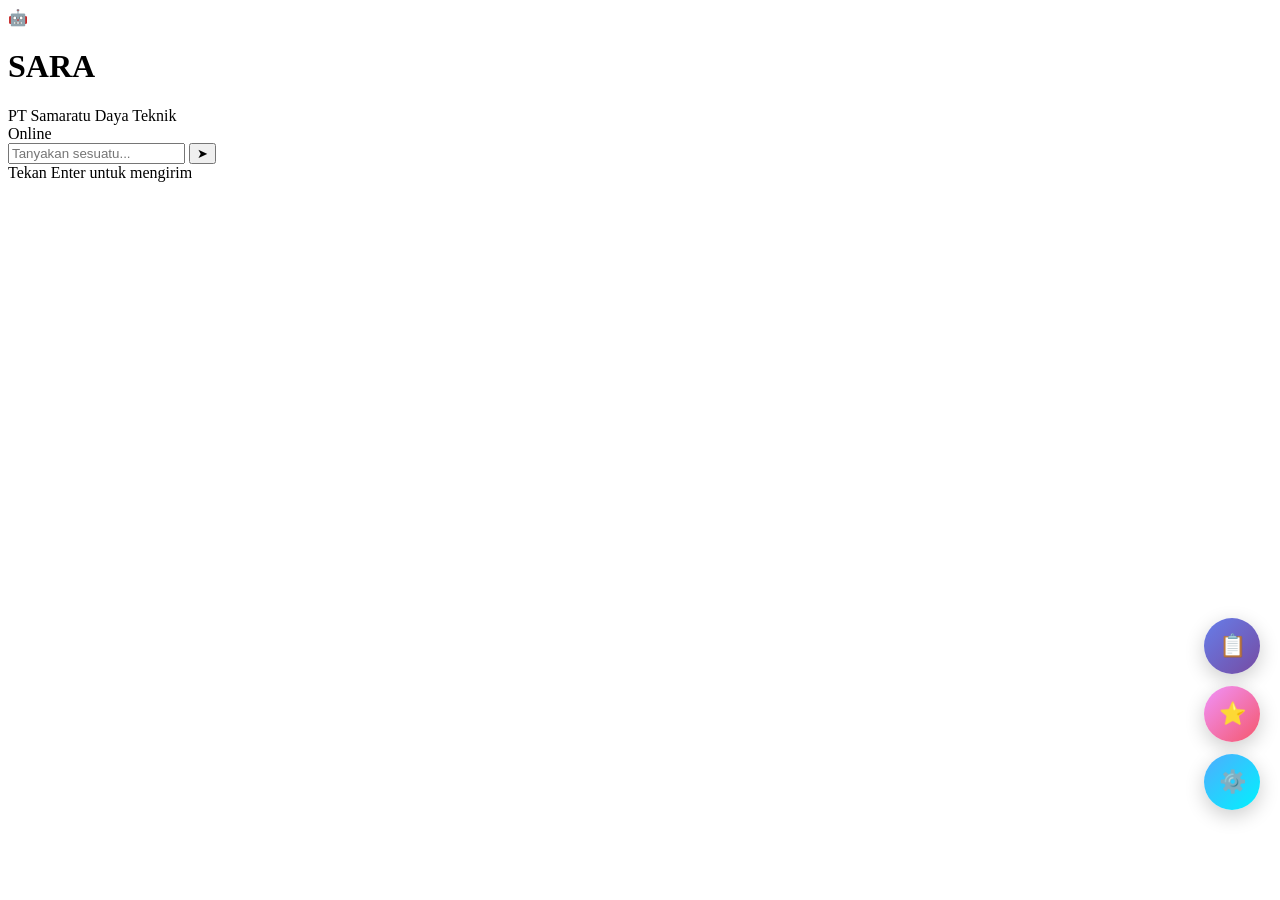
==== Sara Project/backend/index.html @ 63d3d23a "Add files via upload" ====
<!DOCTYPE html>
<html lang="id">
<head>
    <meta charset="UTF-8">
    <meta name="viewport" content="width=device-width, initial-scale=1.0">
    <title>SARA - PT Samaratu Daya Teknik</title>
    <link href="https://fonts.googleapis.com/css2?family=Poppins:wght@300;400;500;600;700&display=swap" rel="stylesheet">
    <link rel="stylesheet" href="/style.css">
    <style>
        /* Announcement Banner */
        .announcement-banner {
            background: linear-gradient(135deg, #667eea 0%, #764ba2 100%);
            color: white;
            padding: 12px 20px;
            text-align: center;
            font-size: 13px;
            font-weight: 500;
            position: relative;
            overflow: hidden;
            animation: slideDown 0.5s ease;
        }
        @keyframes slideDown {
            from { transform: translateY(-100%); }
            to { transform: translateY(0); }
        }
        .announcement-banner .close-btn {
            position: absolute; right: 15px; top: 50%; transform: translateY(-50%);
            background: rgba(255,255,255,0.2); border: none; color: white;
            width: 24px; height: 24px; border-radius: 50%; cursor: pointer;
            font-size: 14px; display: flex; align-items: center; justify-content: center;
        }
        .announcement-banner .close-btn:hover { background: rgba(255,255,255,0.3); }

        /* Enhanced Quick Actions */
        .quick-actions {
            position: fixed; bottom: 90px; right: 20px;
            display: flex; flex-direction: column; gap: 12px; z-index: 50;
        }
        .quick-btn {
            width: 56px; height: 56px; border-radius: 50%;
            border: none; color: white; font-size: 22px;
            cursor: pointer; box-shadow: 0 6px 20px rgba(0,0,0,0.2);
            display: flex; align-items: center; justify-content: center;
            transition: all 0.3s cubic-bezier(0.34, 1.56, 0.64, 1);
            position: relative;
        }
        .quick-btn:hover {
            transform: scale(1.15) translateY(-3px);
            box-shadow: 0 10px 30px rgba(0,0,0,0.3);
        }
        .quick-btn::after {
            content: attr(data-label);
            position: absolute; right: 65px;
            background: rgba(0,0,0,0.8); color: white;
            padding: 6px 12px; border-radius: 8px;
            font-size: 12px; white-space: nowrap;
            opacity: 0; transform: translateX(10px);
            transition: all 0.3s; pointer-events: none;
        }
        .quick-btn:hover::after {
            opacity: 1; transform: translateX(0);
        }
        .btn-cuti { background: linear-gradient(135deg, #667eea 0%, #764ba2 100%); }
        .btn-survey { background: linear-gradient(135deg, #f093fb 0%, #f5576c 100%); }
        .btn-admin { background: linear-gradient(135deg, #4facfe 0%, #00f2fe 100%); text-decoration: none; }

        /* Modal enhancements */
        .modal-overlay {
            display: none; position: fixed; top: 0; left: 0;
            width: 100%; height: 100%; background: rgba(0,0,0,0.6);
            backdrop-filter: blur(5px); z-index: 100;
            justify-content: center; align-items: center;
            animation: fadeIn 0.3s ease;
        }
        .modal-overlay.active { display: flex; }
        .modal-content {
            background: white; padding: 35px; border-radius: 24px;
            width: 90%; max-width: 500px; max-height: 90vh; overflow-y: auto;
            box-shadow: 0 25px 80px rgba(0,0,0,0.3);
            animation: modalPop 0.4s cubic-bezier(0.34, 1.56, 0.64, 1);
        }
        @keyframes modalPop {
            from { opacity: 0; transform: scale(0.8) translateY(20px); }
            to { opacity: 1; transform: scale(1) translateY(0); }
        }
        .modal-title {
            font-size: 22px; font-weight: 700; margin-bottom: 25px;
            background: linear-gradient(135deg, #667eea, #764ba2);
            -webkit-background-clip: text; -webkit-text-fill-color: transparent;
        }
        .form-group {
            margin-bottom: 18px;
        }
        .form-group label {
            display: block; margin-bottom: 8px;
            color: #555; font-weight: 500; font-size: 14px;
        }
        .form-group input, .form-group select, .form-group textarea {
            width: 100%; padding: 12px 16px;
            border: 2px solid #e8e8f0; border-radius: 14px;
            font-family: 'Poppins', sans-serif; font-size: 14px;
            transition: all 0.3s;
        }
        .form-group input:focus, .form-group select:focus, .form-group textarea:focus {
            border-color: #667eea; outline: none;
            box-shadow: 0 0 0 4px rgba(102,126,234,0.1);
        }
        .btn-submit {
            background: linear-gradient(135deg, #667eea 0%, #764ba2 100%);
            color: white; border: none; padding: 14px;
            border-radius: 14px; cursor: pointer; width: 100%;
            font-weight: 600; font-size: 15px;
            transition: all 0.3s;
        }
        .btn-submit:hover {
            transform: translateY(-2px);
            box-shadow: 0 10px 30px rgba(102,126,234,0.3);
        }
        .btn-cancel {
            background: #f0f0f0; border: none; padding: 14px;
            border-radius: 14px; cursor: pointer; width: 100%;
            margin-top: 10px; font-weight: 500;
            transition: all 0.3s;
        }
        .btn-cancel:hover { background: #e0e0e0; }

        /* Star rating */
        .star-rating {
            font-size: 36px; cursor: pointer; display: flex; gap: 8px;
        }
        .star-rating span {
            transition: all 0.2s;
            filter: drop-shadow(0 2px 4px rgba(0,0,0,0.1));
        }
        .star-rating span:hover { transform: scale(1.3); }
    </style>
</head>
<body>
    <!-- Announcement Banner -->
    <div class="announcement-banner" id="announcementBanner" style="display:none;">
        <span id="announcementText">📢 Memuat pengumuman...</span>
        <button class="close-btn" onclick="closeAnnouncement()">×</button>
    </div>

    <div class="chat-container">
        <!-- Header -->
        <div class="chat-header">
            <div class="header-left">
                <div class="header-icon">🤖</div>
                <div class="header-text">
                    <h1>SARA</h1>
                    <div class="subtitle">PT Samaratu Daya Teknik</div>
                </div>
            </div>
            <div class="header-status">
                <span class="status-badge">
                    <span class="status-dot"></span>
                    Online
                </span>
            </div>
        </div>

        <!-- Messages -->
        <div class="messages-wrapper" id="chatMessages"></div>

        <!-- Input -->
        <div class="input-wrapper">
            <div class="input-container">
                <input type="text" id="chatInput" class="message-input" placeholder="Tanyakan sesuatu..." autocomplete="off">
                <button id="sendButton" class="send-btn">➤</button>
            </div>
            <div class="input-hint">Tekan Enter untuk mengirim</div>
        </div>
    </div>

    <!-- Modal Form Cuti -->
    <div class="modal-overlay" id="modalCuti">
        <div class="modal-content">
            <h2 class="modal-title">📋 Pengajuan Cuti</h2>
            <div class="form-group">
                <label>Nama Lengkap</label>
                <input type="text" id="cutiNama" placeholder="Masukkan nama lengkap">
            </div>
            <div class="form-group">
                <label>NIP</label>
                <input type="text" id="cutiNip" placeholder="Masukkan NIP">
            </div>
            <div class="form-group">
                <label>Jenis Cuti</label>
                <select id="cutiJenis">
                    <option value="tahunan">🌴 Cuti Tahunan</option>
                    <option value="sakit">🏥 Cuti Sakit</option>
                    <option value="bersama">🇮🇩 Cuti Bersama</option>
                    <option value="khusus">💍 Cuti Khusus</option>
                </select>
            </div>
            <div class="form-group">
                <label>Tanggal Mulai</label>
                <input type="date" id="cutiMulai">
            </div>
            <div class="form-group">
                <label>Tanggal Selesai</label>
                <input type="date" id="cutiSelesai">
            </div>
            <div class="form-group">
                <label>Alasan</label>
                <textarea id="cutiAlasan" rows="3" placeholder="Jelaskan alasan cuti..."></textarea>
            </div>
            <button class="btn-submit" onclick="submitCuti()">Kirim Pengajuan</button>
            <button class="btn-cancel" onclick="closeModal('modalCuti')">Batal</button>
        </div>
    </div>

    <!-- Modal Survey -->
    <div class="modal-overlay" id="modalSurvey">
        <div class="modal-content" style="max-width:420px;">
            <h2 class="modal-title">⭐ Survey Kepuasan</h2>
            <p style="color:#666; margin-bottom:20px; font-size:14px;">Bagaimana pengalaman Anda menggunakan SARA?</p>
            <div class="form-group">
                <label>Nama (opsional)</label>
                <input type="text" id="surveyNama" placeholder="Nama Anda">
            </div>
            <div class="form-group">
                <label>Rating</label>
                <div class="star-rating" id="starContainer">
                    <span onclick="setRating(1)">⭐</span>
                    <span onclick="setRating(2)">⭐</span>
                    <span onclick="setRating(3)">⭐</span>
                    <span onclick="setRating(4)">⭐</span>
                    <span onclick="setRating(5)">⭐</span>
                </div>
                <input type="hidden" id="surveyRating" value="5">
            </div>
            <div class="form-group">
                <label>Saran (opsional)</label>
                <textarea id="surveySaran" rows="3" placeholder="Bagikan saran atau masukan Anda..."></textarea>
            </div>
            <button class="btn-submit" onclick="submitSurvey()">Kirim Feedback</button>
            <button class="btn-cancel" onclick="closeModal('modalSurvey')">Nanti Saja</button>
        </div>
    </div>

    <!-- Quick Action Buttons -->
    <div class="quick-actions">
        <button class="quick-btn btn-cuti" onclick="openModal('modalCuti')" data-label="Ajukan Cuti">📋</button>
        <button class="quick-btn btn-survey" onclick="openModal('modalSurvey')" data-label="Survey">⭐</button>
        <a href="/admin" target="_blank" class="quick-btn btn-admin" data-label="Admin">⚙️</a>
    </div>

    <script src="/script.js"></script>
</body>
</html>
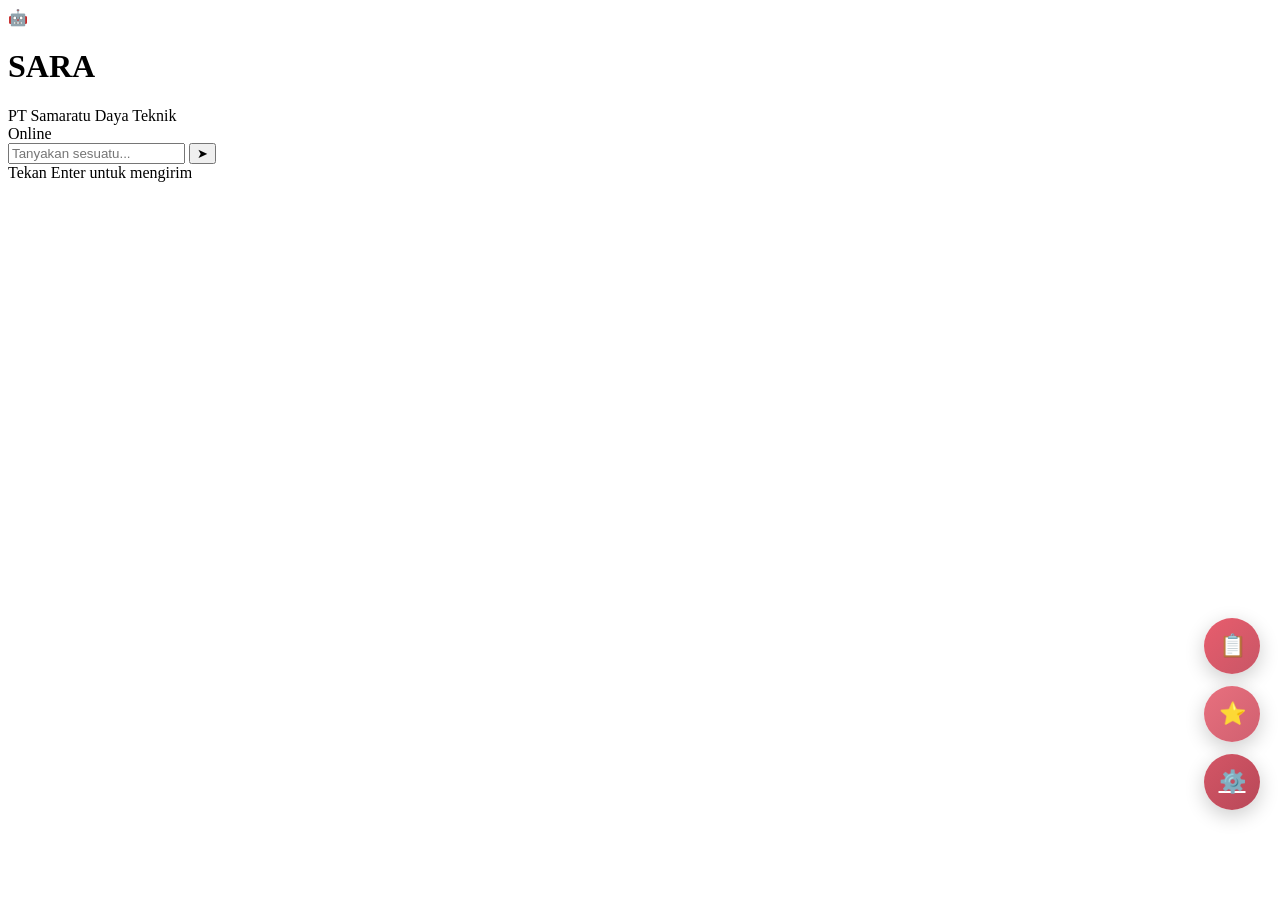
==== commit b220a12f: "Add files via upload" ====
--- a/Sara Project/backend/index.html
+++ b/Sara Project/backend/index.html
@@ -60,9 +60,9 @@
         .quick-btn:hover::after {
             opacity: 1; transform: translateX(0);
         }
-        .btn-cuti { background: linear-gradient(135deg, #667eea 0%, #764ba2 100%); }
-        .btn-survey { background: linear-gradient(135deg, #f093fb 0%, #f5576c 100%); }
-        .btn-admin { background: linear-gradient(135deg, #4facfe 0%, #00f2fe 100%); text-decoration: none; }
+        .btn-cuti   { background: linear-gradient(135deg, #e85d6d 0%, #c85666 100%); }
+        .btn-survey { background: linear-gradient(135deg, #e8707e 0%, #d06070 100%); }
+        .btn-admin  { background: linear-gradient(135deg, #d45666 0%, #b84858 100%); }
 
         /* Modal enhancements */
         .modal-overlay {
@@ -206,6 +206,11 @@
                 <label>Alasan</label>
                 <textarea id="cutiAlasan" rows="3" placeholder="Jelaskan alasan cuti..."></textarea>
             </div>
+            <div class="form-group">
+                <label>Lampiran (Surat Dokter/File - Opsional)</label>
+                <input type="file" id="cutiLampiran" accept=".pdf,.doc,.docx,.jpg,.jpeg,.png">
+                <small style="color: #999; margin-top: 5px; display: block;">Max 5MB (PDF, DOC, JPG)</small>
+            </div>
             <button class="btn-submit" onclick="submitCuti()">Kirim Pengajuan</button>
             <button class="btn-cancel" onclick="closeModal('modalCuti')">Batal</button>
         </div>
